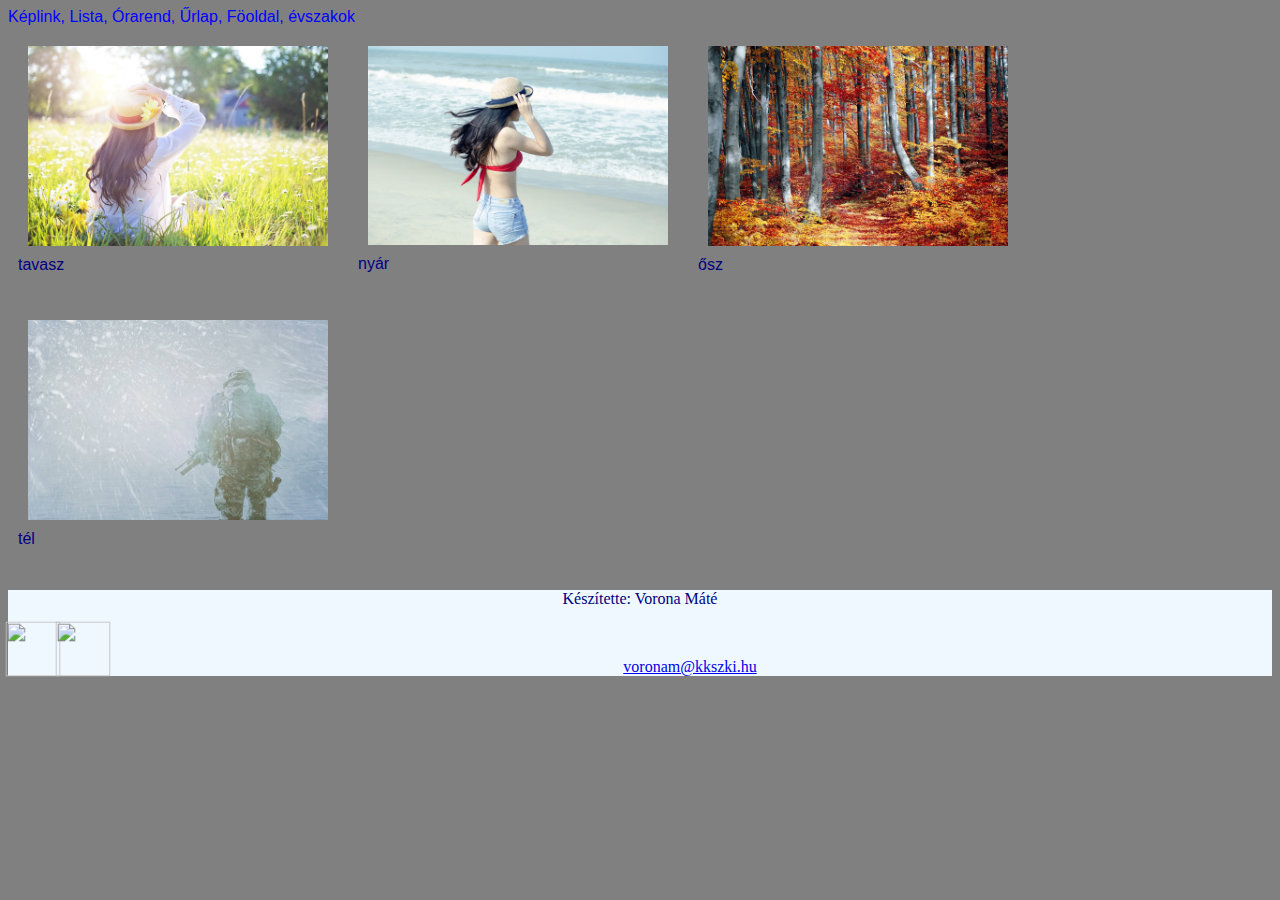
==== 4évszak.html @ 5a533a84 "new" ====
<!DOCTYPE html>
<html lang="hu">

<head>
    <meta charset="UTF-8">
    <meta name="viewport" content="width=device-width, initial-scale=1.0">
    <title>Document</title>
    <link rel="stylesheet" href="style.css">
    <style>
        body {
            color: navy;
            font-family: Arial, Helvetica, sans-serif;
            background-color: grey;
        }
        .image-container {float: left; margin: 10px;}
        .image-container img {transition: transform 0.1s ease-in-out;}
        .image-container:hover img {transform: scale(1.1);}
        
    </style>
    
</head>
<body>
    <nav>
        <a href="Keplink.html">Képlink,</a>

        <a href="listák.html">Lista,</a>

        <a href="orarend.html">Órarend,</a>

        <a href="urlap.html">Űrlap,</a>

        <a href="index.html">Föoldal,</a>

        <a href="4évszak.html">évszakok</a>

    </nav>
    <div class="image-container">
        <img src="img/tavasz.jpg" width="300px">
        <p>tavasz</p>
    </div>
    <div class="image-container">
        <img src="img/nyár.jpg" width="300px">
        <p>nyár</p>
    </div>
    <div class="image-container">
        <img src="img/ősz.jpg" width="300px">
        <p>ősz</p>
    </div>
    <div class="image-container">
        <img src="img/tél.jpg" width="300px"> 
        <p>tél</p>
    </div>
    <div style="clear: both;"></div>
    
    <footer id="footer">
        
        <p>Készítette: Vorona Máté</p>
        
            <div>
                <img src="img/Instagram_logo_2022.jpg" class="elerhetoseg">
            </div>
            <div>
                <img src="img/Steam-logo.jpg" class="elerhetoseg">
            </div>

        <br>

        <p><a href="voronam@kkszki.hu">voronam@kkszki.hu</a></p>
        
    </footer>
   
    
</body>
</html>
---- style.css ----
nav a {
    text-decoration: none;
    color: blue;
    transition: 0.5s;
}

nav a:hover {
    color: crimson;
    background-color: darkgrey;
    font-weight: bold;
    font-style: italic;
    
}

#footer{
    background-color: aliceblue;
    text-align: center;
    font-family: serif;
    justify-content: center;
    align-items: center;
}

img{
    border: 5px;
    float: left;
    margin: 10px;
}

.elerhetoseg{ 
    transition: transform 0.1s ease-in-out; 
    transform: scale(1.1);
    width: 50px;
    height: 50px;
    margin: auto;
}

h1:hover{
    filter: drop-shadow(10px 5px 15px blue);
    transition: 1s;
}
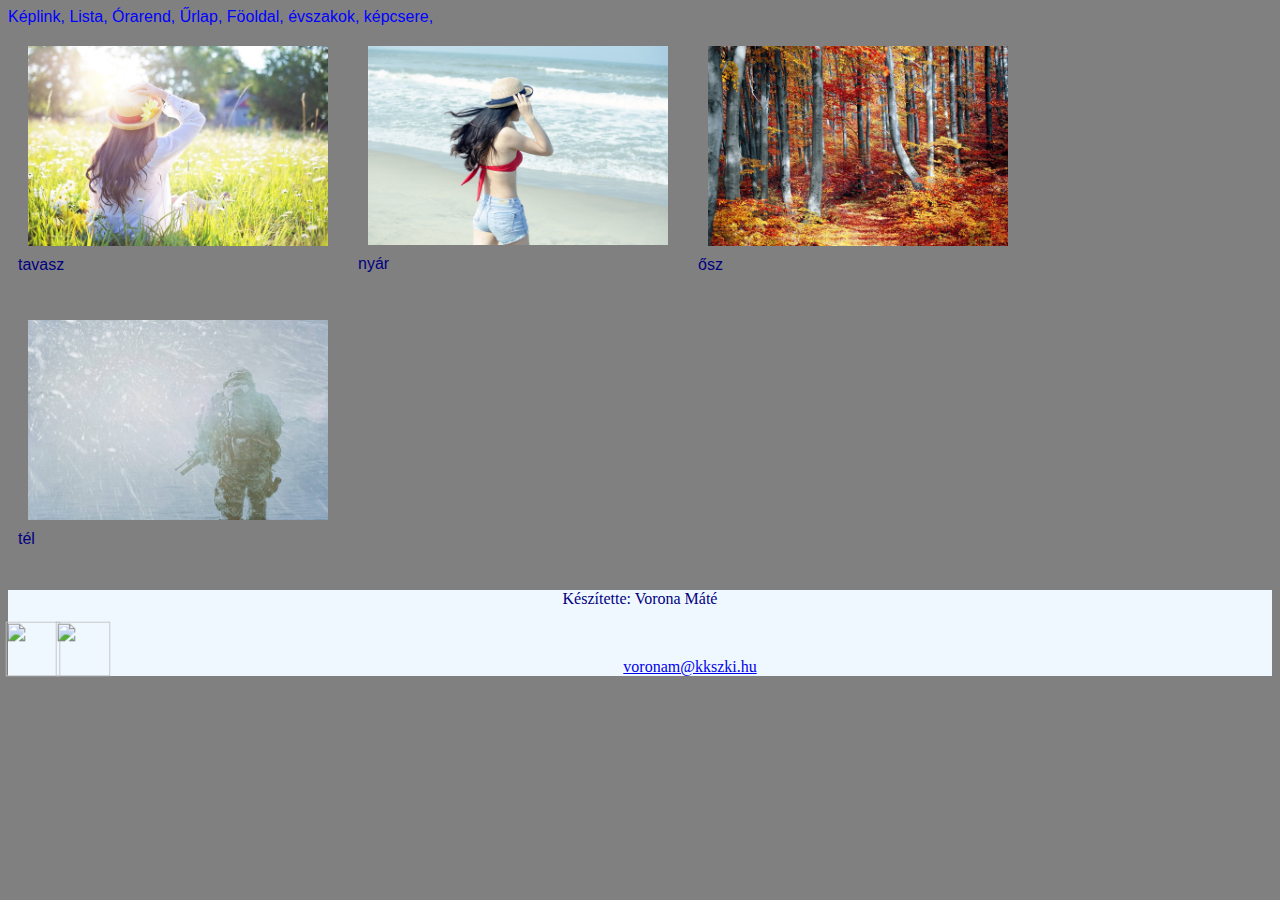
==== commit dffba402: "asd" ====
--- a/4évszak.html
+++ b/4évszak.html
@@ -31,9 +31,11 @@
 
         <a href="index.html">Föoldal,</a>
 
-        <a href="4évszak.html">évszakok</a>
+        <a href="4évszak.html">évszakok,</a>
 
+        <a href="képcsere.html">képcsere,</a>
     </nav>
+
     <div class="image-container">
         <img src="img/tavasz.jpg" width="300px">
         <p>tavasz</p>
